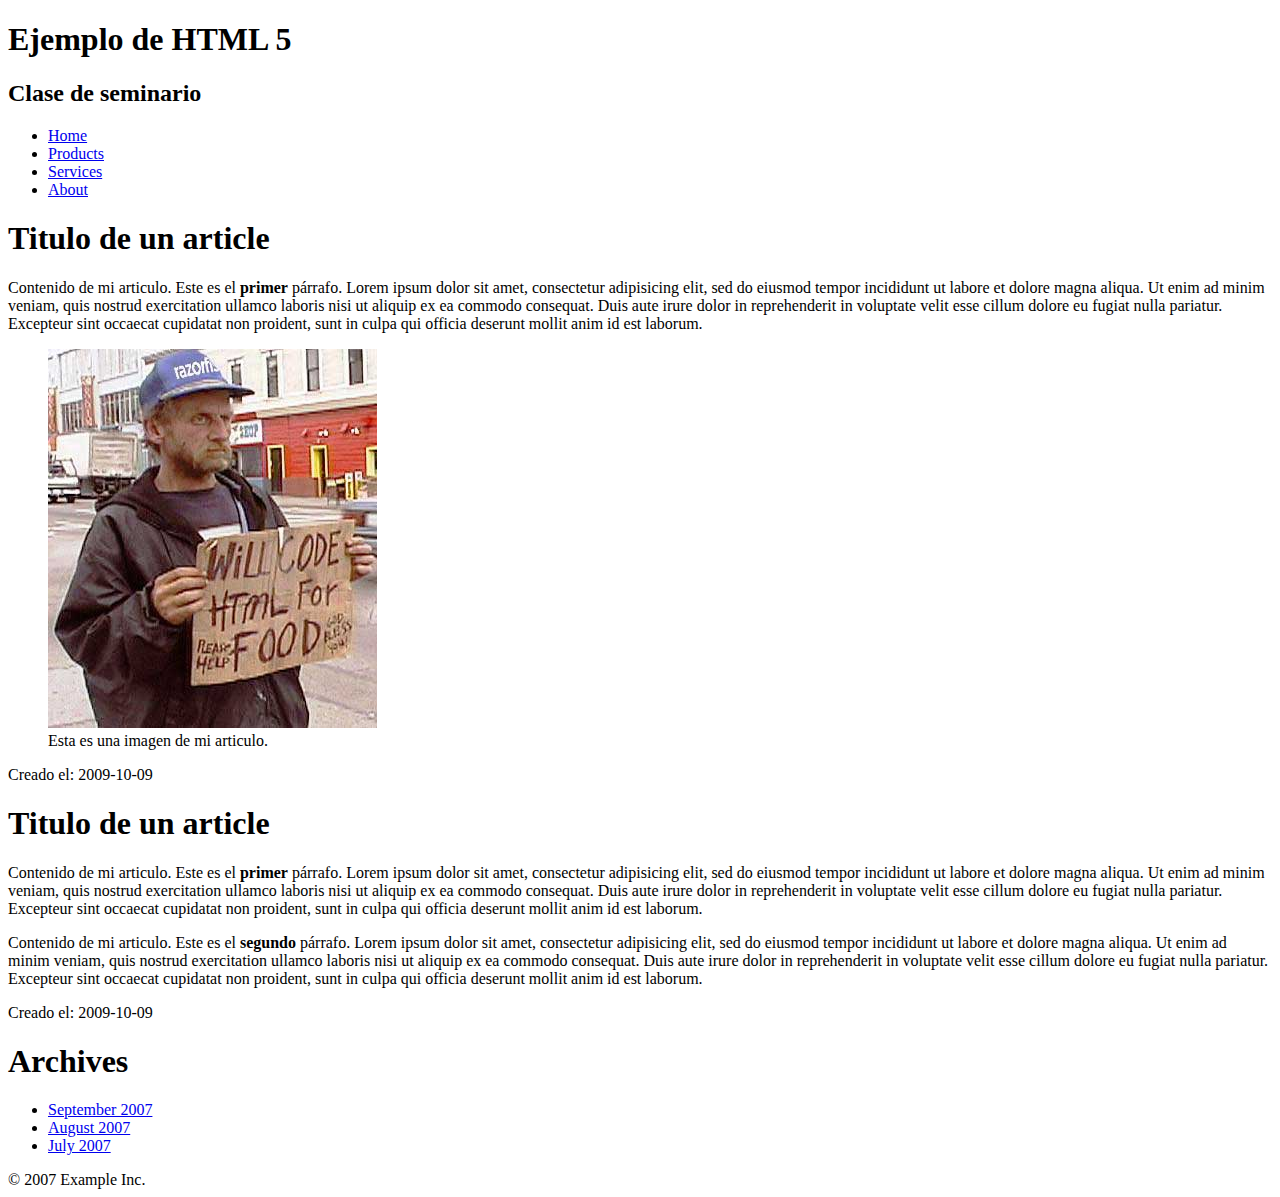
==== Demo/1-html/index.html @ 184829ce "# Renombrados directorios de demos" ====
<!DOCTYPE html>
<html>
<head>
    <title>Ejemplo de HTML 5</title>
    <meta name="viewport" content="width=device-width, initial-scale=1.0">
    <meta charset="utf-8">
</head>
<body>
    <header>
        <hgroup>
            <h1>Ejemplo de HTML 5</h1>
            <h2>Clase de seminario</h2>
        </hgroup>
    </header>
    <nav>
        <ul>
            <li><a href="#">Home</a></li>
            <li><a href="#">Products</a></li>
            <li><a href="#">Services</a></li>
            <li><a href="#">About</a></li>
        </ul>
    </nav>
    <section>
        <article>
            <header>
                <h1>Titulo de un article</h1>
            </header>
            <p>Contenido de mi articulo. Este es el <strong>primer</strong> párrafo. Lorem ipsum dolor sit amet, consectetur adipisicing elit, sed do eiusmod tempor incididunt ut labore et dolore magna aliqua. Ut enim ad minim veniam, quis nostrud exercitation ullamco laboris nisi ut aliquip ex ea commodo consequat. Duis aute irure dolor in reprehenderit in voluptate velit esse cillum dolore eu fugiat nulla pariatur. Excepteur sint occaecat cupidatat non proident, sunt in culpa qui officia deserunt mollit anim id est laborum.</p>
            <figure>
                <img src="./will_code_html_for_food.jpg">
                <figcaption>Esta es una imagen de mi articulo.</figcaption>
            </figure>
            <footer>
                <p>Creado el: <time>2009-10-09</time></p>
            </footer>
        </article>
        <article>
            <header>
                <h1>Titulo de un article</h1>
            </header>
            <p>Contenido de mi articulo. Este es el <strong>primer</strong> párrafo. Lorem ipsum dolor sit amet, consectetur adipisicing elit, sed do eiusmod tempor incididunt ut labore et dolore magna aliqua. Ut enim ad minim veniam, quis nostrud exercitation ullamco laboris nisi ut aliquip ex ea commodo consequat. Duis aute irure dolor in reprehenderit in voluptate velit esse cillum dolore eu fugiat nulla pariatur. Excepteur sint occaecat cupidatat non proident, sunt in culpa qui officia deserunt mollit anim id est laborum.</p>
            <p>Contenido de mi articulo. Este es el <strong>segundo</strong> párrafo. Lorem ipsum dolor sit amet, consectetur adipisicing elit, sed do eiusmod tempor incididunt ut labore et dolore magna aliqua. Ut enim ad minim veniam, quis nostrud exercitation ullamco laboris nisi ut aliquip ex ea commodo consequat. Duis aute irure dolor in reprehenderit in voluptate velit esse cillum dolore eu fugiat nulla pariatur. Excepteur sint occaecat cupidatat non proident, sunt in culpa qui officia deserunt mollit anim id est laborum.</p>
            <footer>
                <p>Creado el: <time>2009-10-09</time></p>
            </footer>
        </article>
    </section>
    <aside>
        <h1>Archives</h1>
        <ul>
            <li><a href="#">September 2007</a></li>
            <li><a href="#">August 2007</a></li>
            <li><a href="#">July 2007</a></li>
        </ul>
    </aside>
    <footer>© 2007 Example Inc.</footer>
</body>
</html>
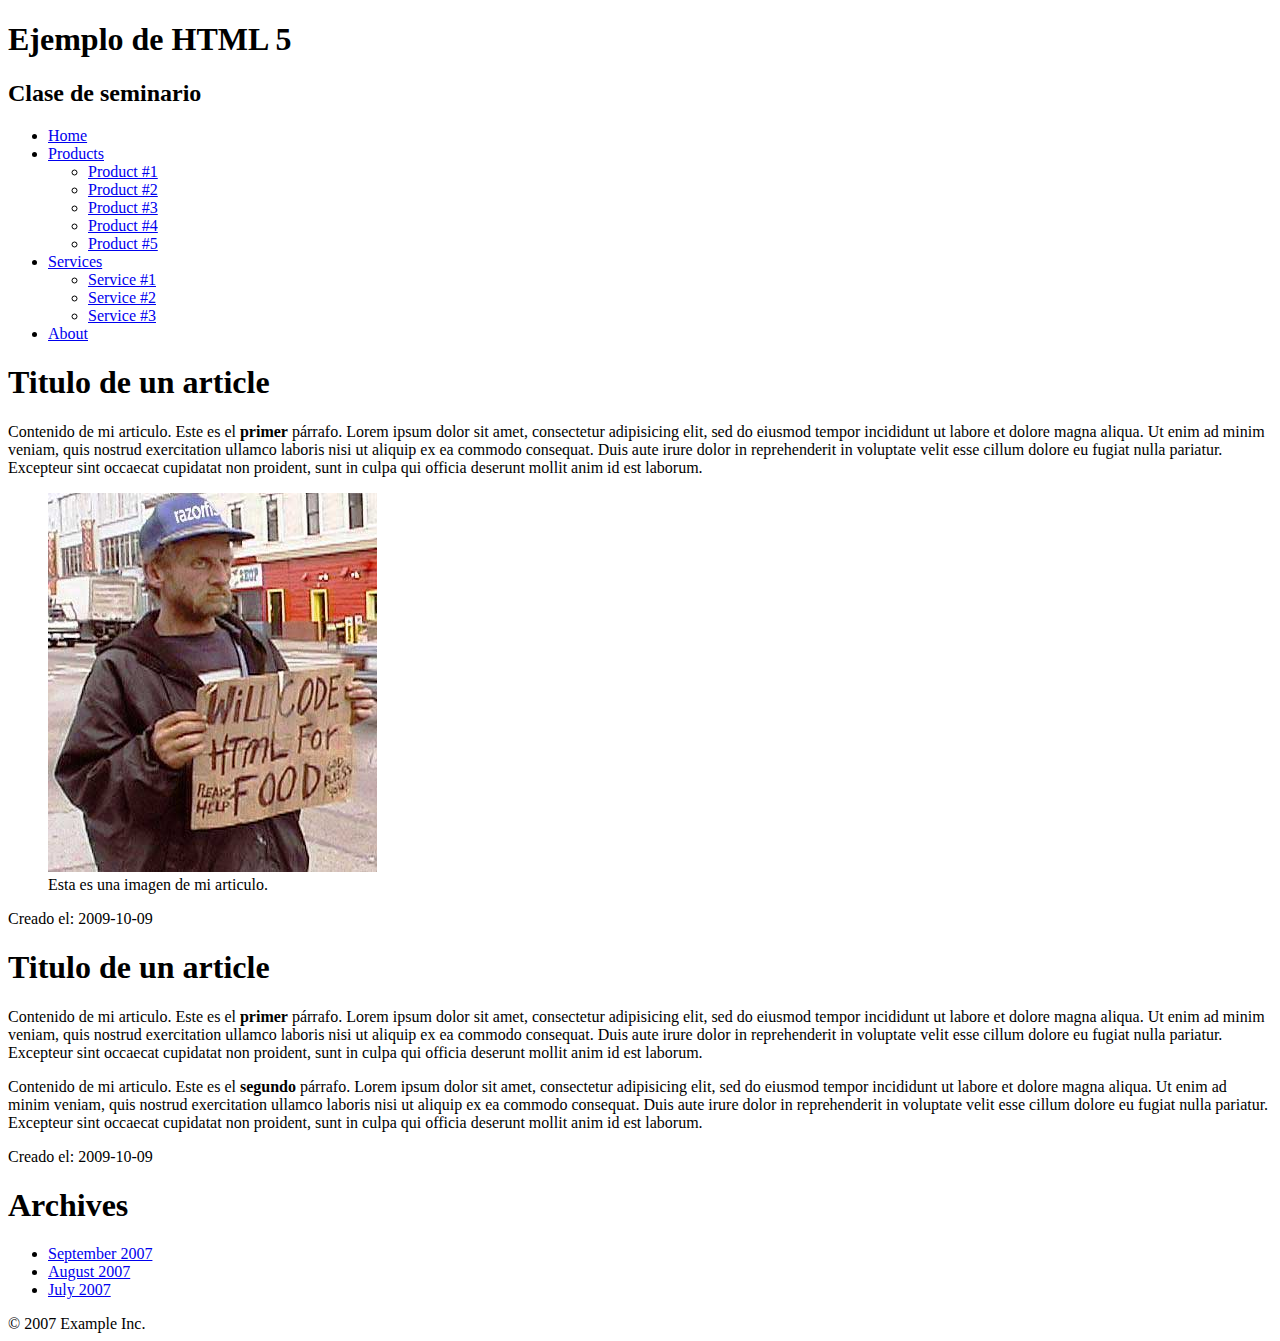
==== commit 69de7730: "# Algunos estilos para la demo de css y arreglos en la de html y bootstrap." ====
--- a/Demo/1-html/index.html
+++ b/Demo/1-html/index.html
@@ -15,8 +15,22 @@
     <nav>
         <ul>
             <li><a href="#">Home</a></li>
-            <li><a href="#">Products</a></li>
-            <li><a href="#">Services</a></li>
+            <li><a href="#">Products</a>
+                <ul>
+                    <li><a href="#">Product #1</a></li>
+                    <li><a href="#">Product #2</a></li>
+                    <li><a href="#">Product #3</a></li>
+                    <li><a href="#">Product #4</a></li>
+                    <li><a href="#">Product #5</a></li>
+                </ul>
+            </li>
+            <li><a href="#">Services</a>
+                <ul>
+                    <li><a href="#">Service #1</a></li>
+                    <li><a href="#">Service #2</a></li>
+                    <li><a href="#">Service #3</a></li>
+                </ul>
+            </li>
             <li><a href="#">About</a></li>
         </ul>
     </nav>
